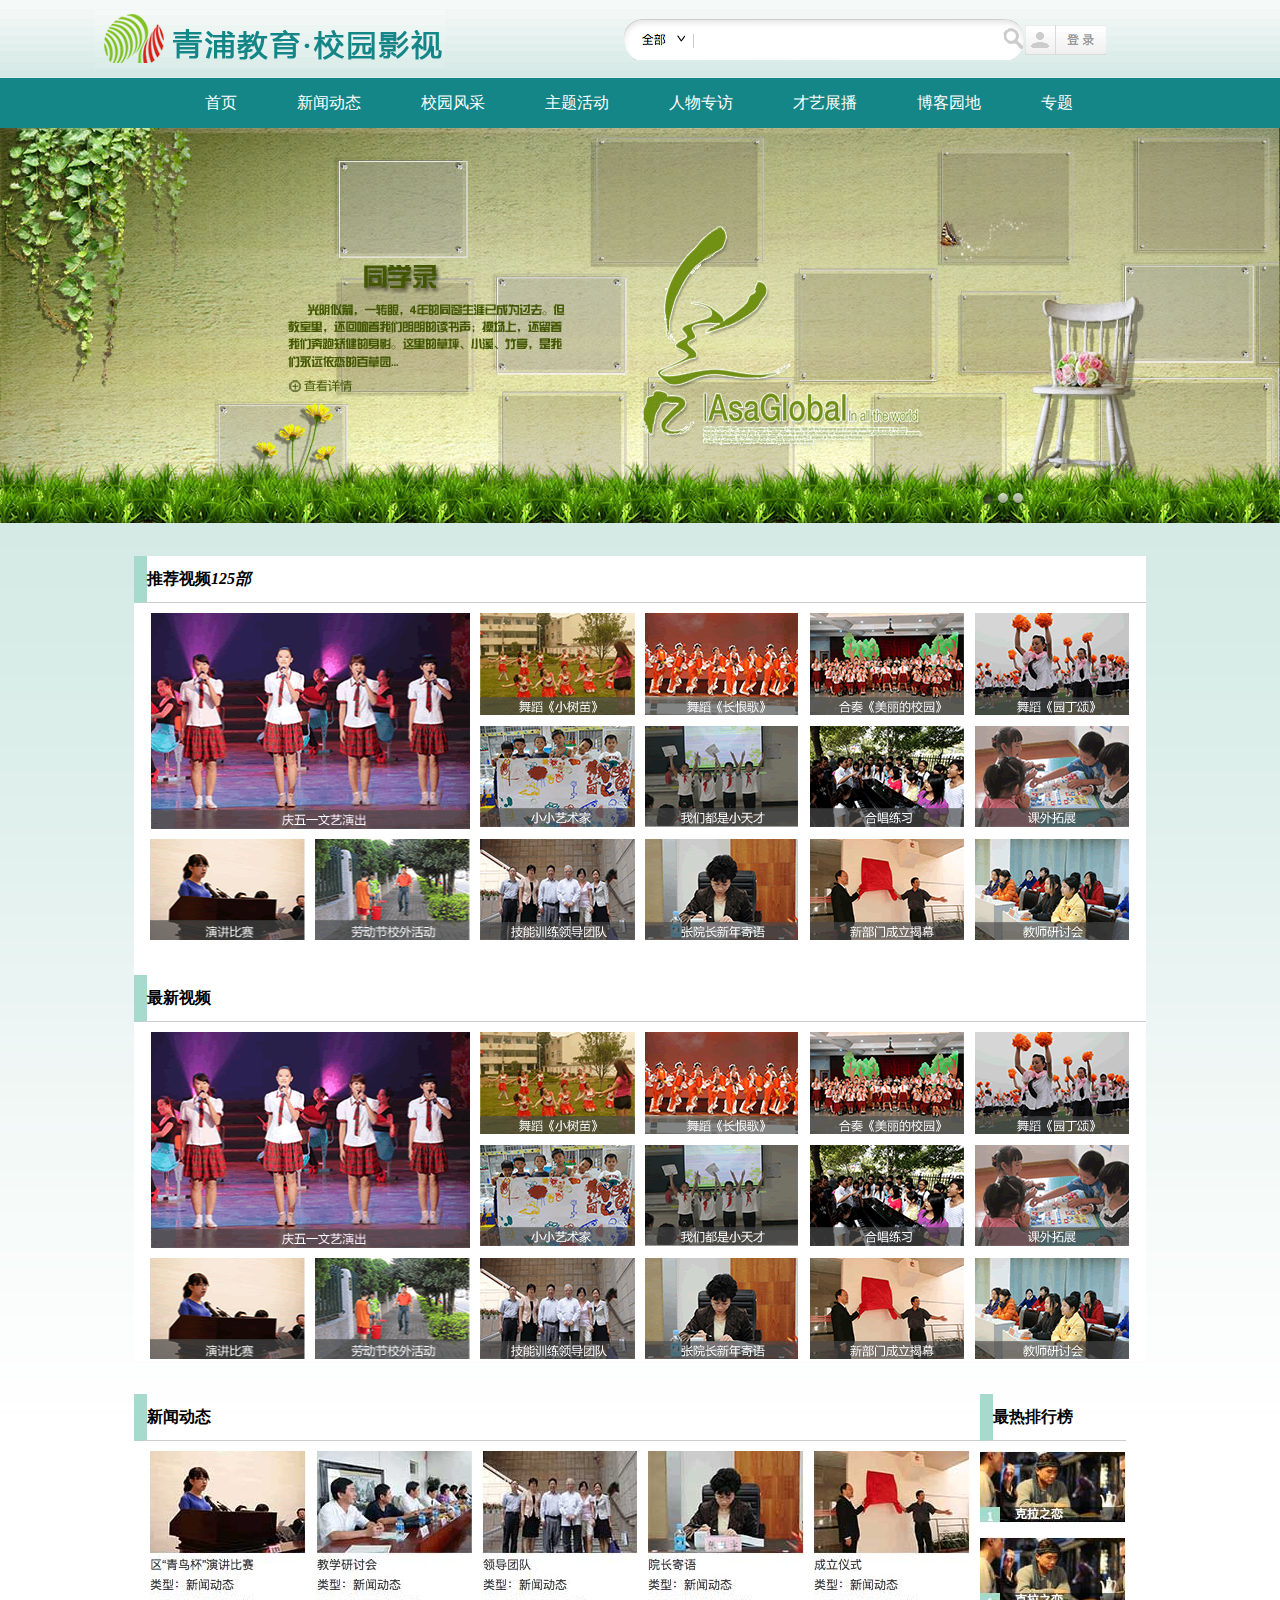
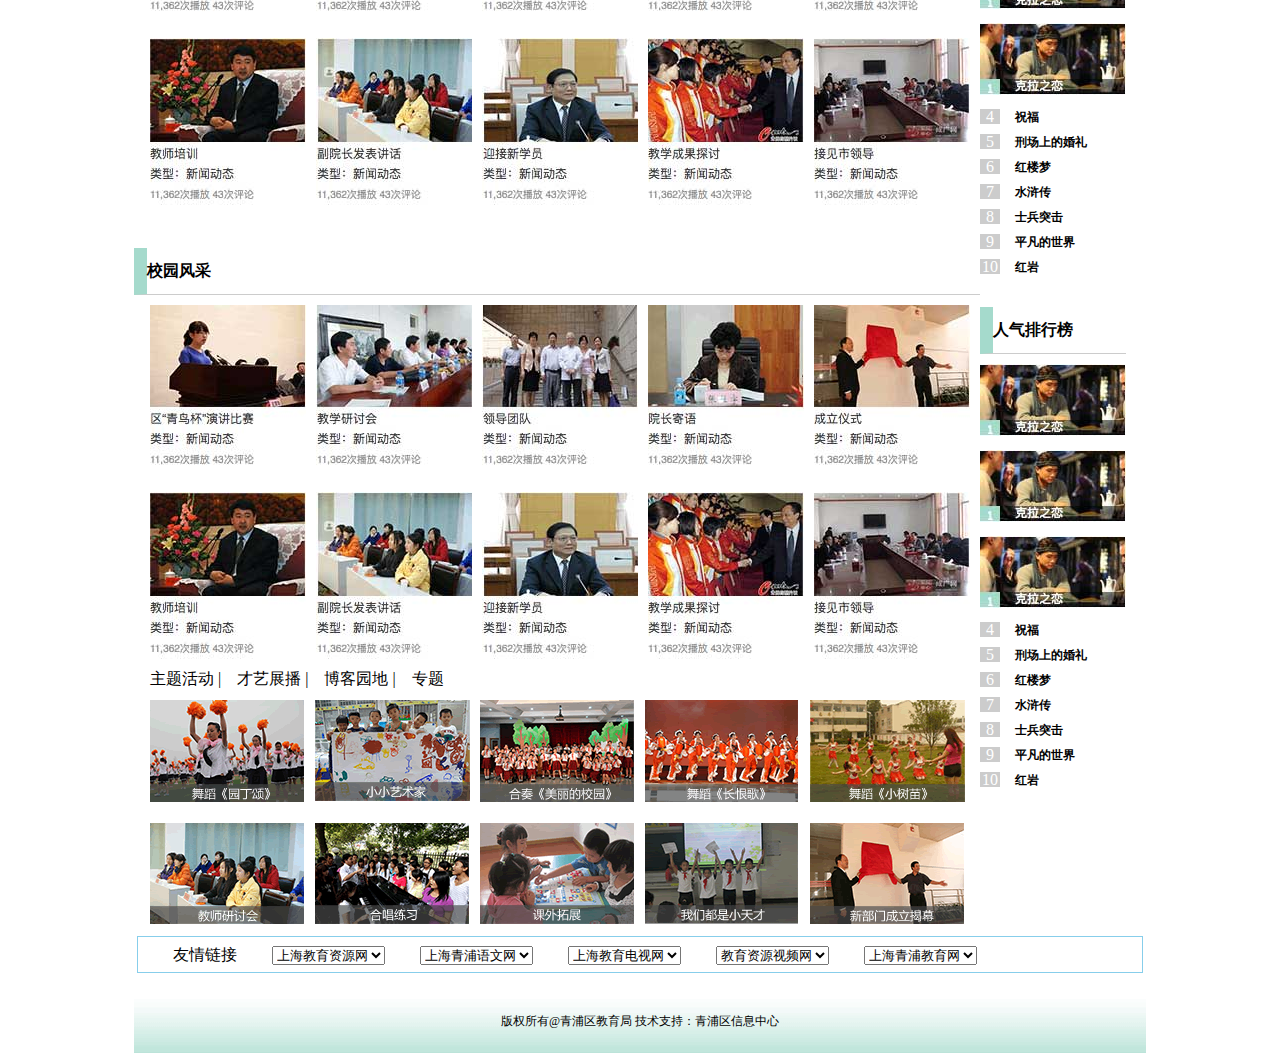
==== index.html @ 374c6f09 "提交影音文件" ====
<!DOCTYPE html>
<html lang="en">
<header>
    <meta charset="UTF-8">
    <title>影音系统-首页</title>
    <link rel="stylesheet" href="css/style.css">
</header>
<body>
    <!--头部-->
    <header>
        <ul>
            <li class="logo"></li>
            <li class="search">
                <input type="text"/>
                <a><img src="images/fadajing.png"></a>
            </li>
            <li class="login"></li>
        </ul>
    </header>
    <!--导航-->
    <nav>
        <div class="nav">
            <ul>
                <li><a>首页</a></li>
                <li><a>新闻动态</a></li>
                <li><a>校园风采</a></li>
                <li><a>主题活动</a></li>
                <li><a>人物专访</a></li>
                <li><a>才艺展播</a></li>
                <li><a>博客园地</a></li>
                <li><a>专题</a></li>
            </ul>
        </div>
    </nav>
    <!--广告-->
    <article>
        <ul class="ads">
            <li><a href=""><img src="" alt=""></a></li>
            <li><a href=""><img src="" alt=""></a></li>
            <li><a href=""><img src="" alt=""></a></li>
        </ul>
    </article>
    <!--中间内容-->
    <article class="content">
        <!--中间内容上半部分-->
        <section>
            <article class="content1">
                <section class="sl">
                    <h1>推荐视频<em>125部</em></h1>
                    <article class="tj">
                       <div id="s1"></div>
                       <div id="s2">
                          <div id="sr1"></div>
                           <div id="sr2"></div>
                           <div id="sr3"></div>
                           <div id="sr4"></div>
                           <div id="sr5"></div>
                           <div id="sr6"></div>
                           <div id="sr7"></div>
                           <div id="sr8"></div>
                       </div>
                        <div id="s3"></div>
                        <div id="s4"></div>
                        <div id="s5"></div>
                        <div id="s6"></div>
                        <div id="s7"></div>
                        <div id="s8"></div>
                    </article>
                </section>
                <section>
                    <h1>最新视频</h1>
                    <article class="tj">
                        <div id="s1"></div>
                        <div id="s2">
                            <div id="sr1"></div>
                            <div id="sr2"></div>
                            <div id="sr3"></div>
                            <div id="sr4"></div>
                            <div id="sr5"></div>
                            <div id="sr6"></div>
                            <div id="sr7"></div>
                            <div id="sr8"></div>
                        </div>
                        <div id="s3"></div>
                        <div id="s4"></div>
                        <div id="s5"></div>
                        <div id="s6"></div>
                        <div id="s7"></div>
                        <div id="s8"></div>
                    </article>
                </section>
            </article>
        </section>
        <!--中间内容下半部分-->
        <section>
            <article class="content2">
                <div class="c2_left">
                    <!--中间内容下半部分左半部分-->
                    <article>
                        <section>
                            <h1>新闻动态</h1>
                            <article>
                                <div class="news1">
                               <img src="images/news1.jpg" style="margin-left: 16px">
                                <img src="images/news2.jpg">
                                <img src="images/news3.jpg">
                                <img src="images/news4.jpg">
                                <img src="images/news5.jpg">
                                </div>
                                <div class="news2">
                                    <img src="images/news6.jpg" style="margin-left: 16px">
                                    <img src="images/news7.jpg">
                                    <img src="images/news8.jpg">
                                    <img src="images/news9.jpg">
                                    <img src="images/news10.jpg" style="margin-right: 10px">
                                </div>
                            </article>
                        </section>
                        <section>
                            <h1>校园风采</h1>
                            <article>
                                <div class="news1">
                                    <img src="images/news1.jpg" style="margin-left: 16px">
                                    <img src="images/news2.jpg">
                                    <img src="images/news3.jpg">
                                    <img src="images/news4.jpg">
                                    <img src="images/news5.jpg">
                                </div>
                                <div class="news2">
                                    <img src="images/news6.jpg" style="margin-left: 16px">
                                    <img src="images/news7.jpg">
                                    <img src="images/news8.jpg">
                                    <img src="images/news9.jpg">
                                    <img src="images/news10.jpg" style="margin-right: 10px">
                                </div>
                            </article>
                        </section>
                        <section>
                            <nav class="nav2">
                                <ul>
                                    <li><a>主题活动&nbsp;|</a></li>
                                    <li><a>才艺展播&nbsp;|</a></li>
                                    <li><a>博客园地&nbsp;|</a></li>
                                    <li><a>专题</a></li>
                                </ul>
                            </nav>
                            <article>
                                <div class="news1">
                                    <img src="images/ad_09.png" style="margin-left: 16px">
                                    <img src="images/ad_15.png">
                                    <img src="images/ad_07.png">
                                    <img src="images/ad_05.png">
                                    <img src="images/ad_03.png">
                                </div>
                                <div class="news2">
                                    <img src="images/ad_31.png" style="margin-left: 16px">
                                    <img src="images/ad_17.png">
                                    <img src="images/ad_18.png">
                                    <img src="images/ad_16.png">
                                    <img src="images/ad_30.png" style="margin-right: 10px">
                                </div>
                            </article>
                        </section>
                    </article>
                </div>
                <div class="c2_right">
                    <!--中间内容下半部分右半部分-->
                    <article>
                        <section>
                            <h1>最热排行榜</h1>
                            <article class="hots">
                                 <ul>
                                    <li><img src="images/hot1.jpg"></li>
                                    <li><img src="images/hot1.jpg"></li>
                                    <li><img src="images/hot1.jpg"></li>
                                 </ul>
                                <div class="oll">
                                    <ul>
                                        <li>4</li>
                                        <li>5</li>
                                        <li>6</li>
                                        <li>7</li>
                                        <li>8</li>
                                        <li>9</li>
                                        <li>10</li>
                                    </ul>
                                </div>
                                <div class="olr">
                                    <ul>
                                        <li>祝福</li>
                                        <li>刑场上的婚礼</li>
                                        <li>红楼梦</li>
                                        <li>水浒传</li>
                                        <li>士兵突击</li>
                                        <li>平凡的世界</li>
                                        <li>红岩</li>
                                    </ul>
                                </div>

                            </article>
                        </section>
                        <section>
                            <h1>人气排行榜</h1>
                            <article class="hots">
                                <ul>
                                    <li><img src="images/hot1.jpg"></li>
                                    <li><img src="images/hot1.jpg"></li>
                                    <li><img src="images/hot1.jpg"></li>
                                </ul>
                                <div class="oll">
                                    <ul>
                                        <li>4</li>
                                        <li>5</li>
                                        <li>6</li>
                                        <li>7</li>
                                        <li>8</li>
                                        <li>9</li>
                                        <li>10</li>
                                    </ul>
                                </div>
                                <div class="olr">
                                    <ul>
                                        <li>祝福</li>
                                        <li>刑场上的婚礼</li>
                                        <li>红楼梦</li>
                                        <li>水浒传</li>
                                        <li>士兵突击</li>
                                        <li>平凡的世界</li>
                                        <li>红岩</li>
                                    </ul>
                                </div>
                            </article>
                        </section>
                    </article>
                </div>
            </article>
        </section>
    </article>
    <footer>
        <!--友情链接-->
        <ul>
            <li>友情链接</li>
            <li>
                <select>
                    <option>上海教育资源网</option>
                </select>
            </li>
            <li> <select>
                <option>上海青浦语文网</option>
                 </select>
            </li>
            <li> <select>
                <option>上海教育电视网</option>
            </select></li>
            <li> <select>
                <option>教育资源视频网</option>
            </select></li>
            <li> <select>
                <option>上海青浦教育网</option>
            </select></li>
        </ul>
    </footer>
    <!--版权所有-->
    <div class="address">
        <p>版权所有@青浦区教育局 技术支持：青浦区信息中心</p>
    </div>
</body>
</html>
---- css/style.css ----
article,section,aside,nav,header,footer,address{
    display: block;
}
*{
    margin: 0;
    padding: 0;
}
li{list-style: none;}
a{text-decoration: none;
    cursor: pointer;
}

header>ul{
    overflow: hidden;
    background: url(../images/bj1_02.png) repeat-x;

}
header>ul>li{
    height:78px;
    float:left;
}
nav{
    overflow: hidden;
    background-color:#158687;
}
.nav{
    height: 50px;
    width: 930px;
    margin: 0 auto;
}
.nav>ul>li{
    float: left;
}
.nav>ul>li>a{
    width: 60px;
    height: 50px;
    margin:0 30px;
    line-height: 50px;
    color:#ffffff;
}
header .logo{
    width: 350px;
    margin-left: 95px;
    background:url(../images/logo.png) no-repeat center;
}
header .search{
    width:401px;
    margin-left: 179px;
    background:url(../images/such.png) no-repeat center;
}
header .search input{
    margin:29px 80px;
    height: 20px;
    border: 0px;
}
header .search img{
    margin-bottom: -5px;
    cursor: pointer;
    margin-left: 38px;
}
header .login{
    width: 81px;
    background: url(../images/login.png) no-repeat center;
}
.ads{
    overflow: hidden;
    background-image: url(../images/ad.png) ;
}
.ads>li{
    float: left;
    height:395px;
}
.content{
    overflow: hidden;
    background: url(../images/content.png) repeat-x;
}
.content1,.content2{
    background: #ffffff;
    margin: 0 auto;
    width:1012px;
}
.content1 h1,.content2 h1{
    margin-top: 33px;
    height:46px;
    border-left:13px solid #a5dacc;
    border-bottom: 1px solid #cccccc;
    font-size: 16px;
    font-weight: bold;
    line-height: 46px;
}
.tj{
    overflow: hidden;
}
.tj>div{
    margin:10px 16px;
}
#s1{
    margin:10px 0 10px 16px;
    float: left;
    width:320px;
    height:216px;
    background: url(../images/ad1.png)  no-repeat center;
}
#s2{
    margin-left: 332px;
    overflow: hidden;
}
#s2>div{
    width:155px;
    height:103px;
    float: left;
    margin-left: 10px;
    margin-bottom: 10px;
}
#sr1{
    background: url(../images/ad_03.png)  no-repeat center;
}
#sr2{
   background: url(../images/ad_05.png)  no-repeat center;
}
#sr3{
    background: url(../images/ad_07.png)  no-repeat center;
}
#sr4{
    background: url(../images/ad_09.png)  no-repeat center;
}
#sr5{
    background: url(../images/ad_15.png)  no-repeat center;
}
#sr6{
    background: url(../images/ad_16.png)  no-repeat center;
}
#sr7{
    background: url(../images/ad_17.png)  no-repeat center;
}
#sr8{
    background: url(../images/ad_18.png)  no-repeat center;
}
#s3,#s4,#s5,#s6,#s7,#s8{
    width:155px;
    height:103px;
    float:left;
    margin:-10px 0 0 10px;
}
#s3{
    margin-left: 16px;
    background: url(../images/ad_24.png)  no-repeat center;
}
#s4{
    background: url(../images/ad_26.png)  no-repeat center;
}
#s5{
    background: url(../images/ad_28.png)  no-repeat center;
}
#s6{
    background: url(../images/ad_29.png)  no-repeat center;
}
#s7{
    background: url(../images/ad_30.png)  no-repeat center;
}
#s8{
    background: url(../images/ad_31.png)  no-repeat center;
}
.content2>.c2_left,.c2_right{
    float:left;
    overflow: hidden;
}
 .news1,.news2{
    overflow: hidden;
}
.news1 img,.news2 img{
    /*display: inline;*/
    float: left;
    margin:10px 5px;
}
.hots{
    overflow: hidden;
}
.oll,.olr{
    float: left;
}
.oll>ul>li{
    width: 20px;
    height: 15px;
    line-height: 15px;
    text-align: center;
    background: #cccccc;
    color:white;
}
.olr>ul>li{
    font-size: 12px;
    font-weight: bold;
    height:15px;
    margin-left: 15px;
}
.hots li{
    margin-top: 10px;
}
.nav2>ul{
    background-color: #ffffff;
    overflow: hidden;
}
.nav2>ul>li{
    margin-left: 16px;
    float: left;
}
.nav2>ul>li>a{
    color: black;
}
footer{

}
footer>ul{
    margin: 0 auto;
    width:1004px;
    height: 35px;
    border: 1px solid skyblue;
    overflow: hidden;
}
footer>ul>li{
    float: left;
    line-height: 35px;
    margin-left: 35px;
}
.address{
    width:1012px;
    height: 80px;
    background: url(../images/2.png) repeat-x;
    margin: 0 auto;
    text-align: center;

}
.address p{
    padding-top: 40px;
    font-size: 12px;
}
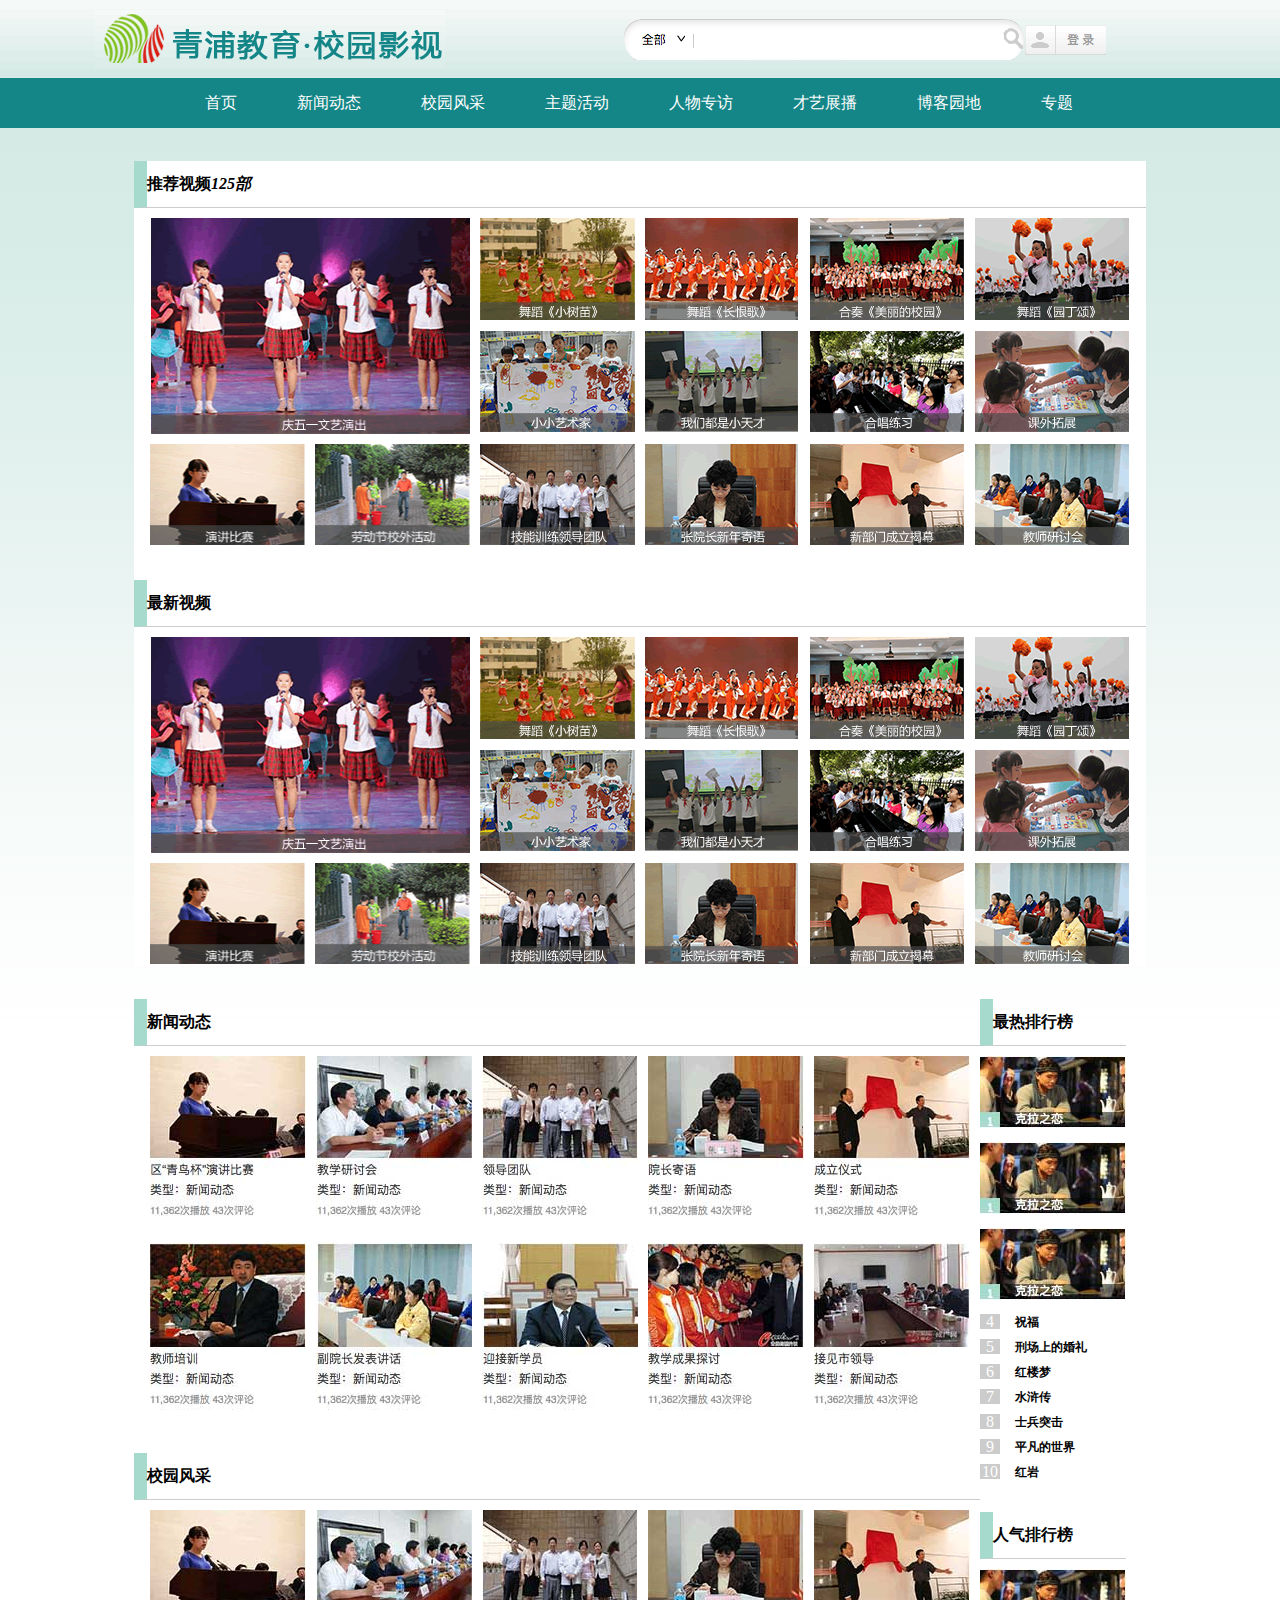
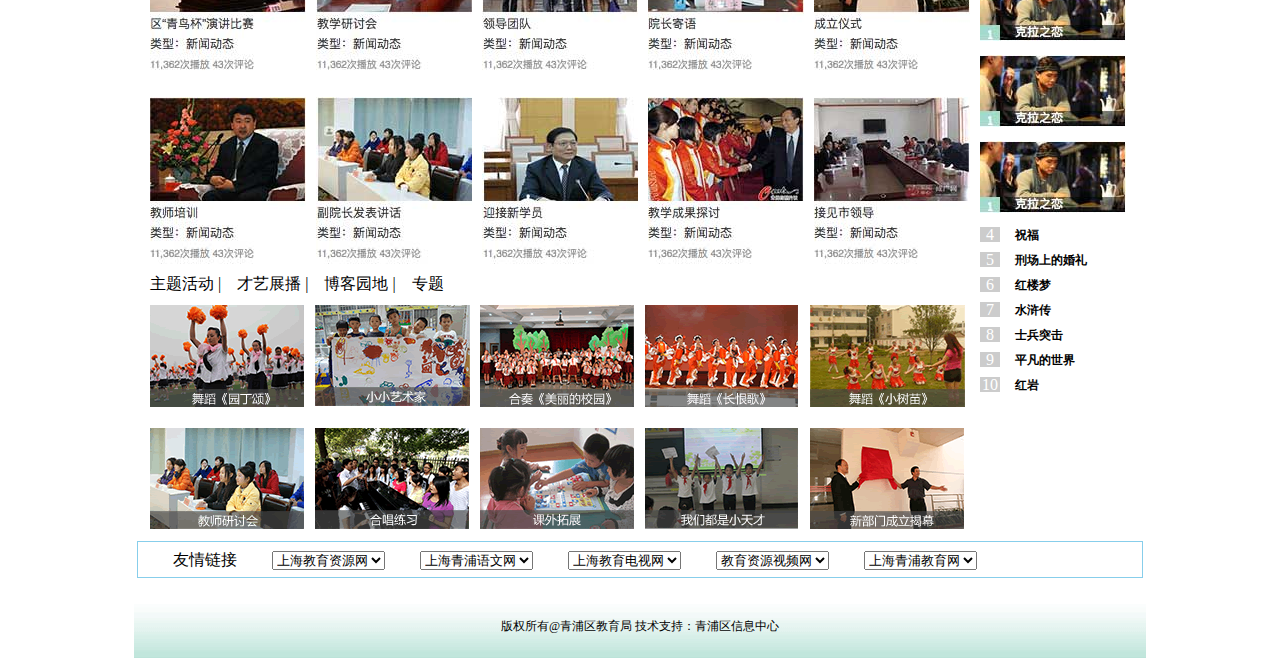
==== commit e6ddf6f9: "Update index.html" ====
--- a/index.html
+++ b/index.html
@@ -32,14 +32,14 @@
             </ul>
         </div>
     </nav>
-    <!--广告-->
+    <!--广告
     <article>
         <ul class="ads">
             <li><a href=""><img src="" alt=""></a></li>
             <li><a href=""><img src="" alt=""></a></li>
             <li><a href=""><img src="" alt=""></a></li>
         </ul>
-    </article>
+    </article>-->
     <!--中间内容-->
     <article class="content">
         <!--中间内容上半部分-->
@@ -265,4 +265,4 @@
         <p>版权所有@青浦区教育局 技术支持：青浦区信息中心</p>
     </div>
 </body>
-</html>+</html>
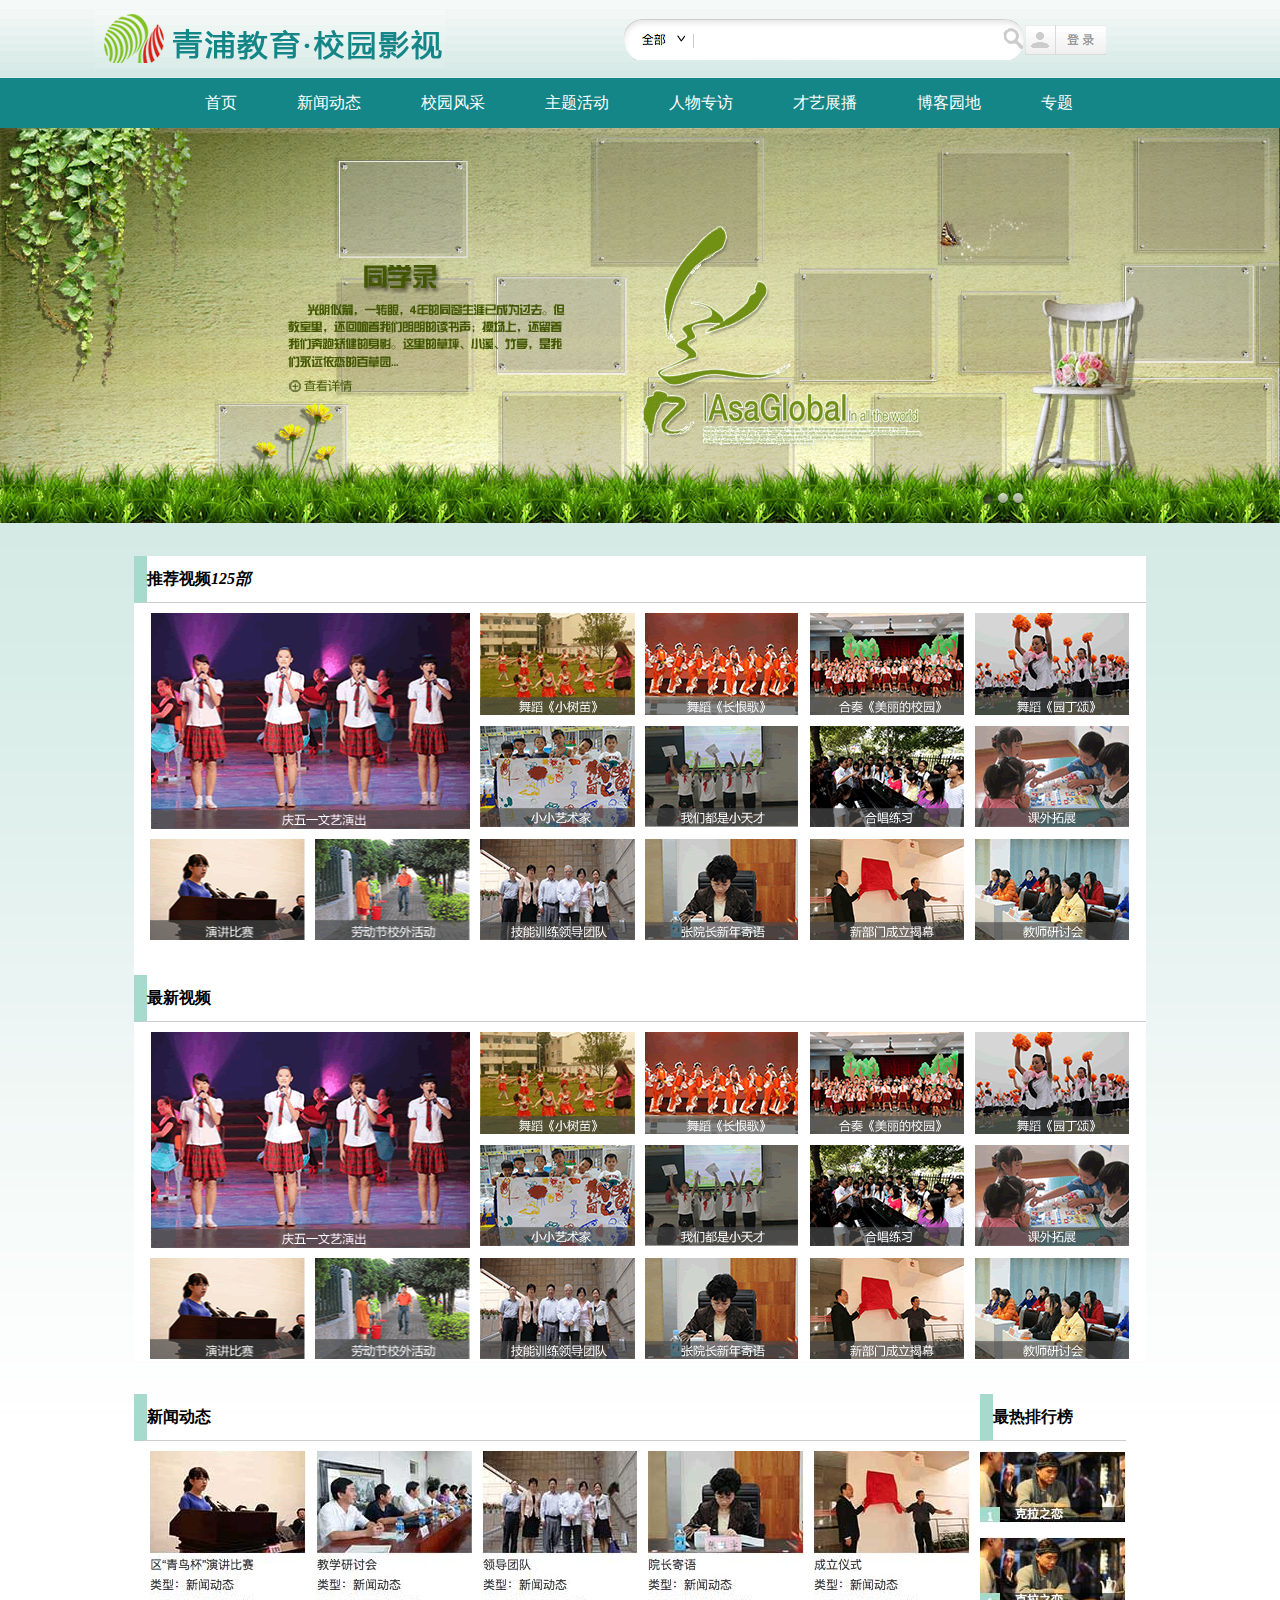
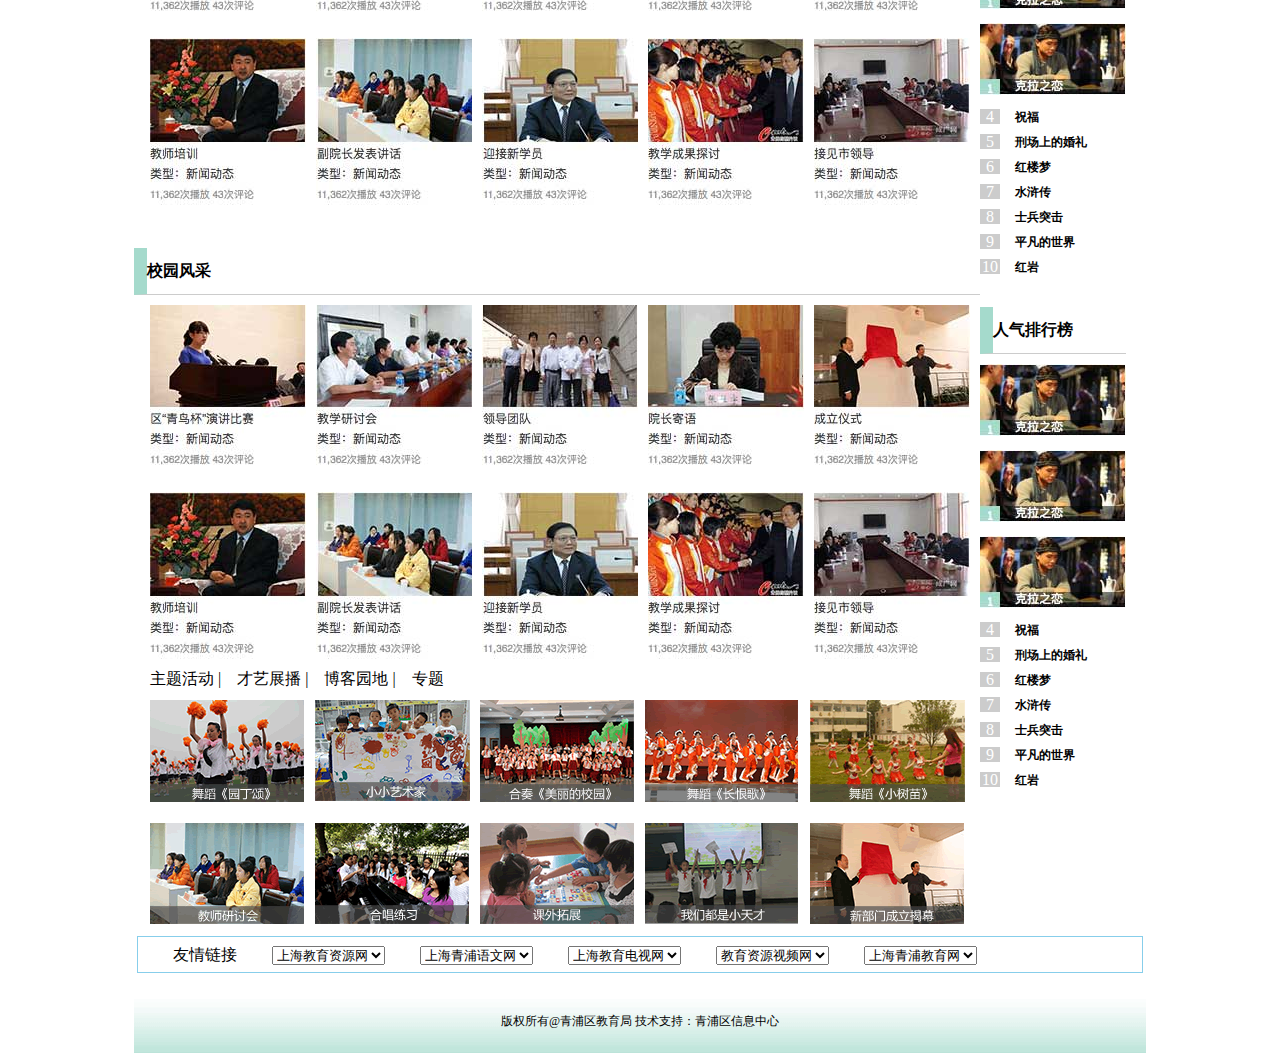
==== commit b146fb08: "Update index.html" ====
--- a/index.html
+++ b/index.html
@@ -32,14 +32,14 @@
             </ul>
         </div>
     </nav>
-    <!--广告
+    <!--广告-->
     <article>
         <ul class="ads">
             <li><a href=""><img src="" alt=""></a></li>
             <li><a href=""><img src="" alt=""></a></li>
             <li><a href=""><img src="" alt=""></a></li>
         </ul>
-    </article>-->
+    </article>
     <!--中间内容-->
     <article class="content">
         <!--中间内容上半部分-->
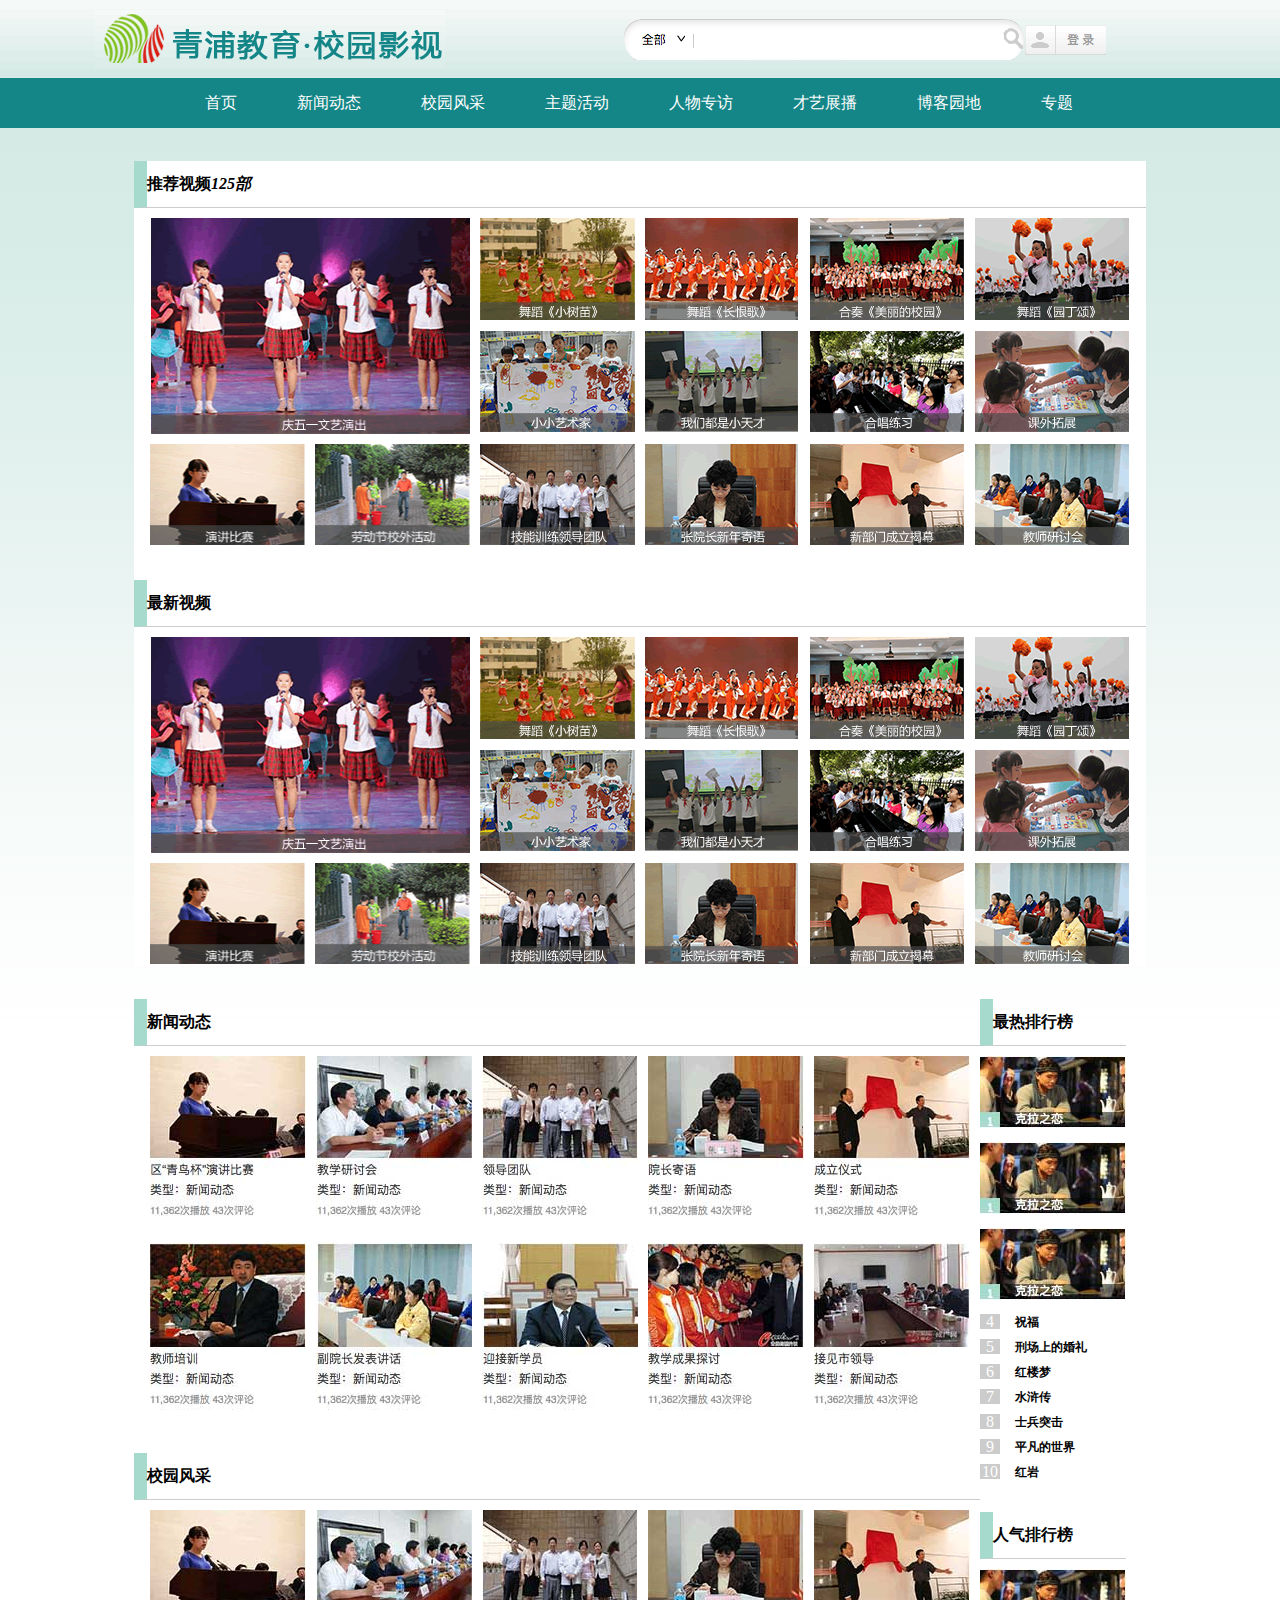
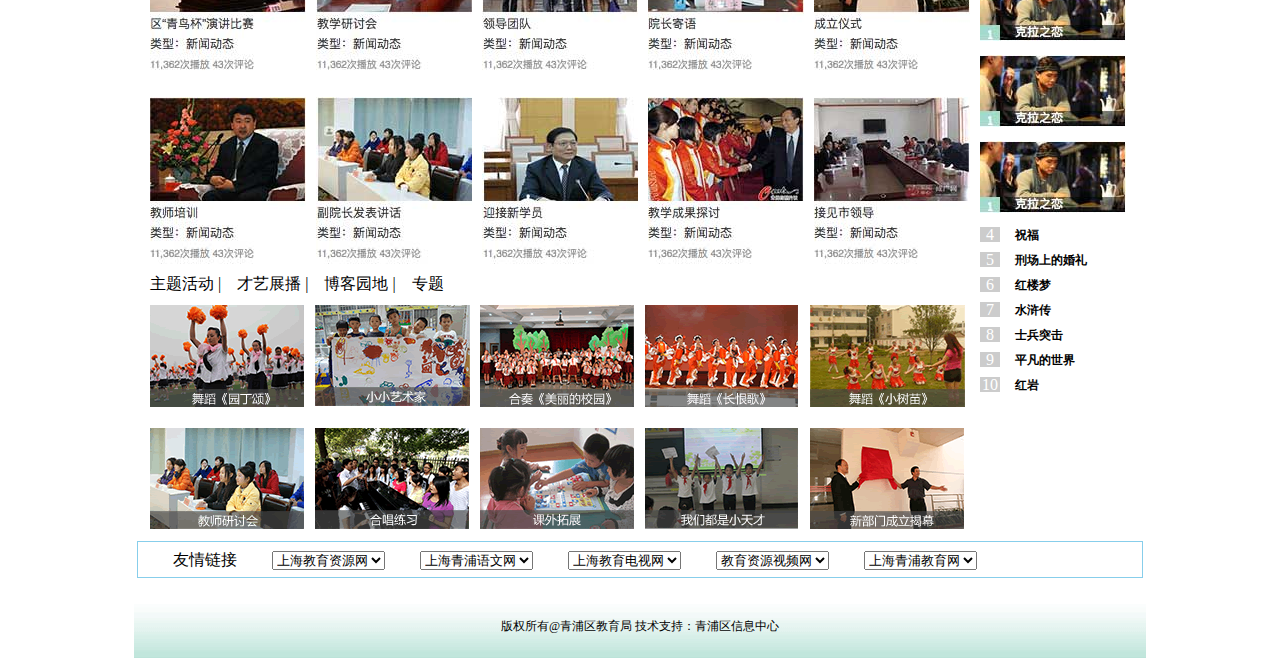
==== commit 9eca7320: "Update index.html" ====
--- a/index.html
+++ b/index.html
@@ -35,9 +35,7 @@
     <!--广告-->
     <article>
         <ul class="ads">
-            <li><a href=""><img src="" alt=""></a></li>
-            <li><a href=""><img src="" alt=""></a></li>
-            <li><a href=""><img src="" alt=""></a></li>
+            
         </ul>
     </article>
     <!--中间内容-->
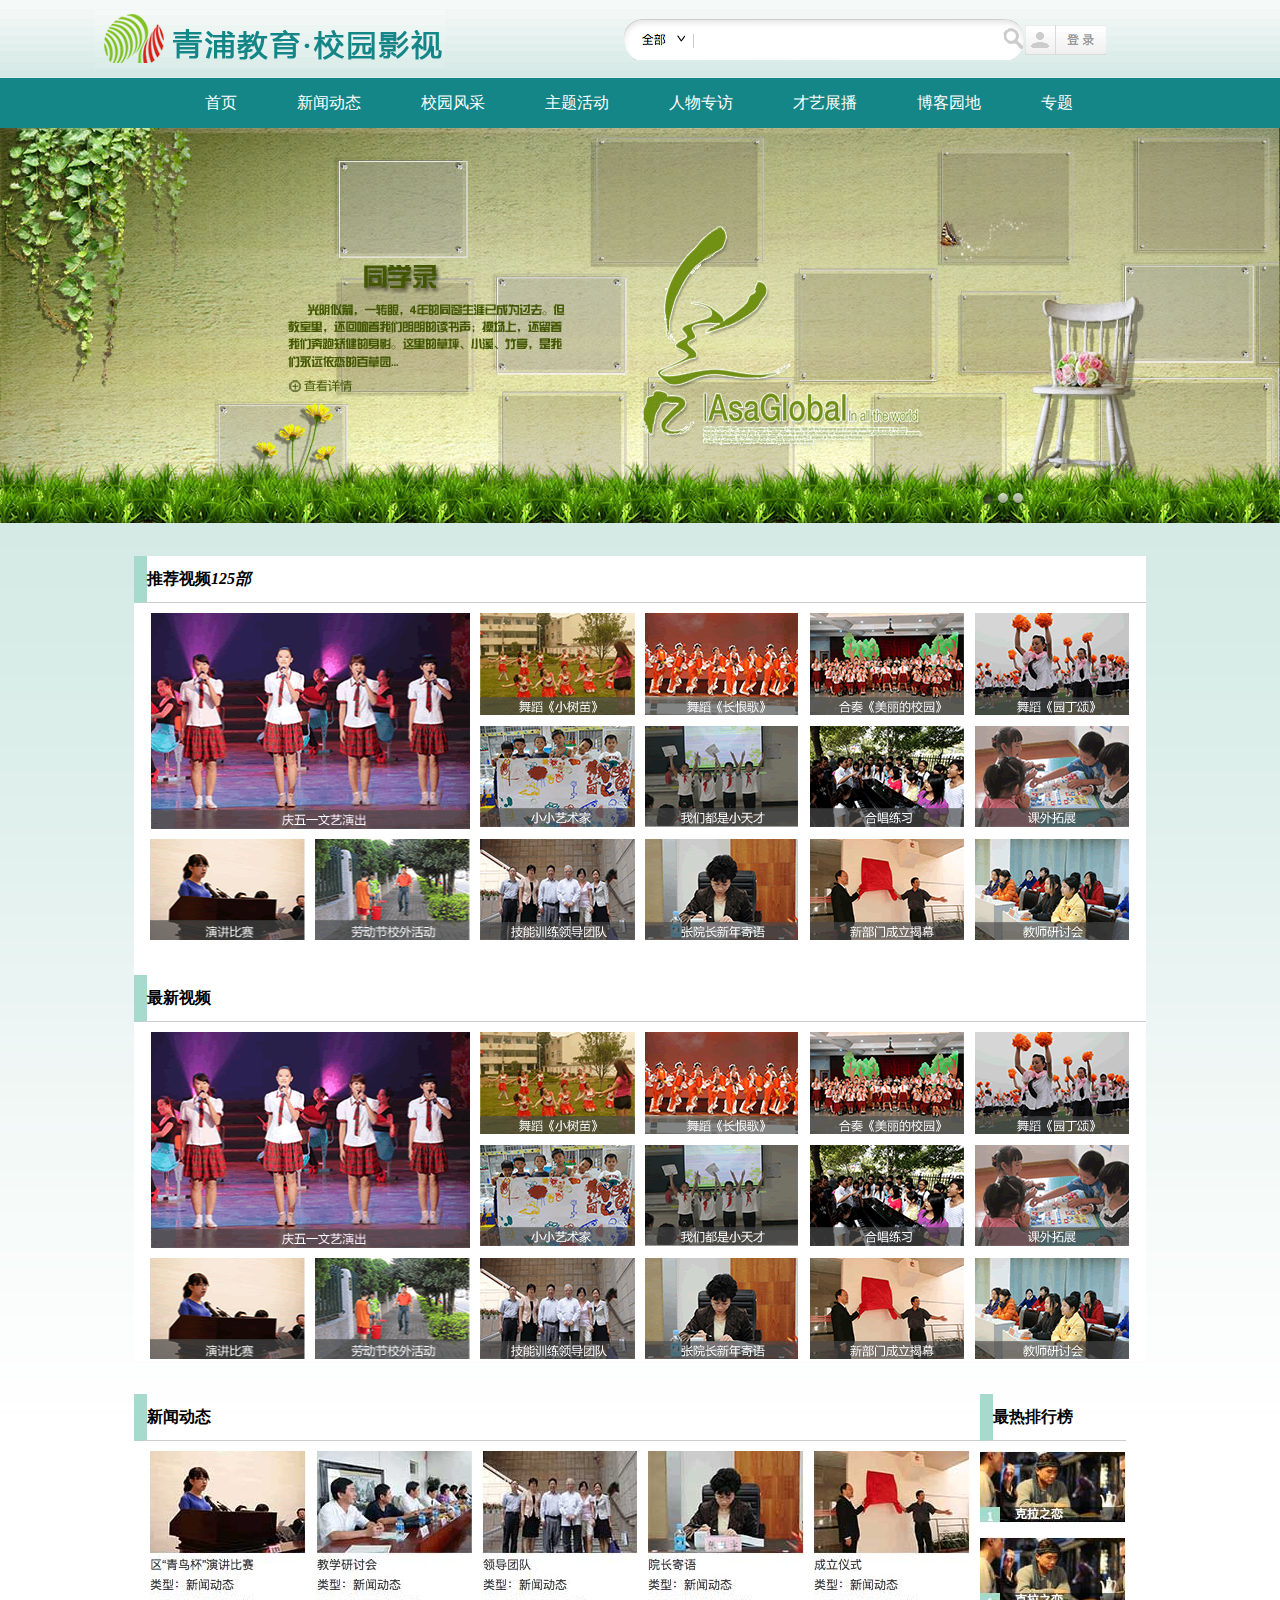
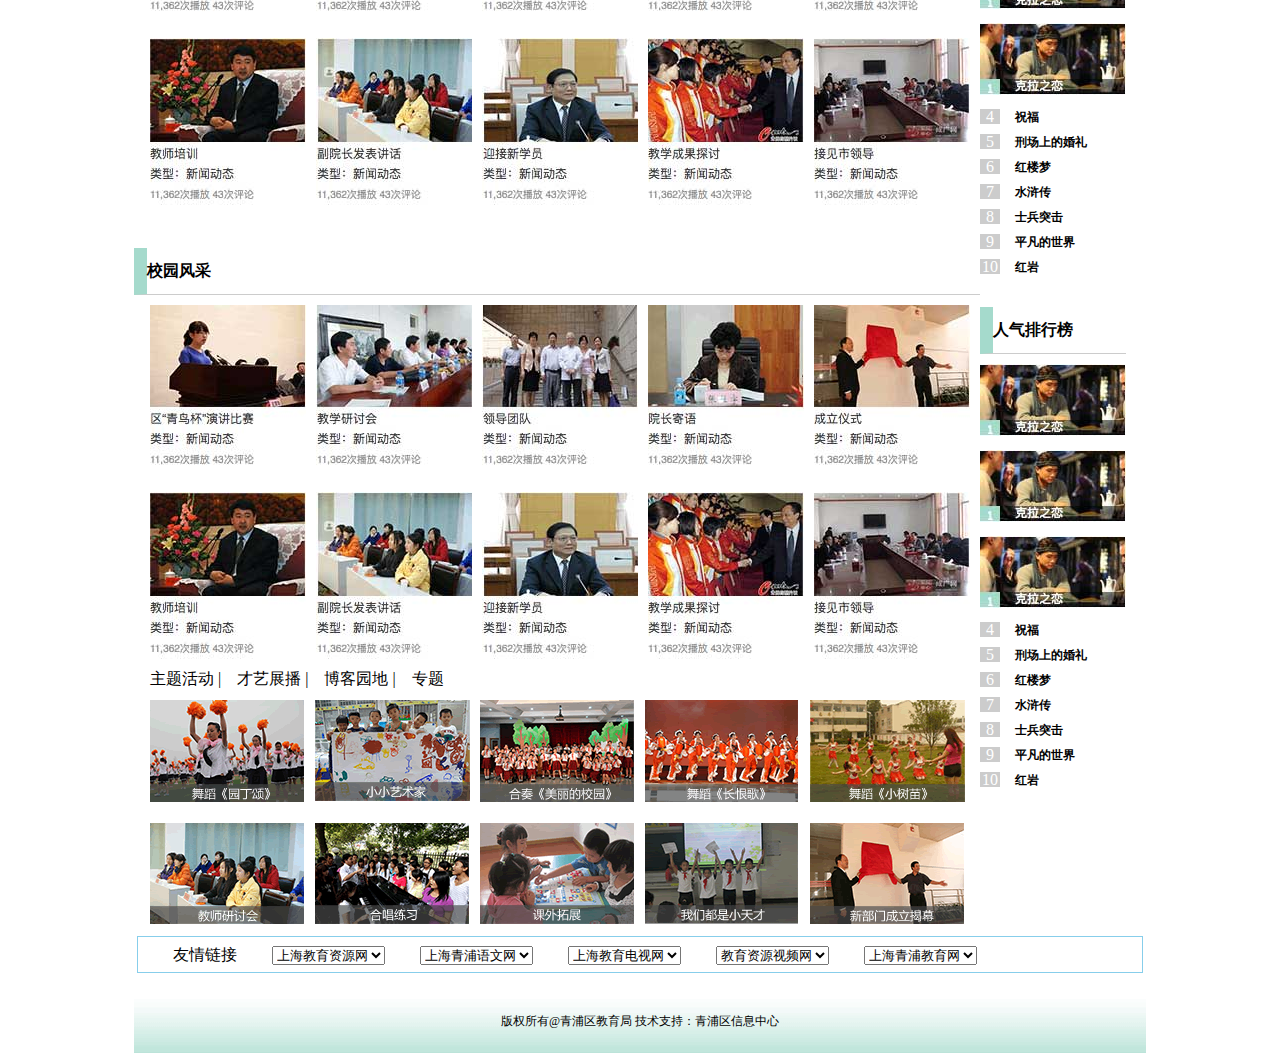
==== commit 966d0c42: "Update index.html" ====
--- a/index.html
+++ b/index.html
@@ -35,8 +35,11 @@
     <!--广告-->
     <article>
         <ul class="ads">
-            
+            <li><a href=""></a></li>
+              <li><a href=""><img src="" alt=""></a></li>
+              <li><a href=""><img src="" alt=""></a></li>
         </ul>
+           
     </article>
     <!--中间内容-->
     <article class="content">
